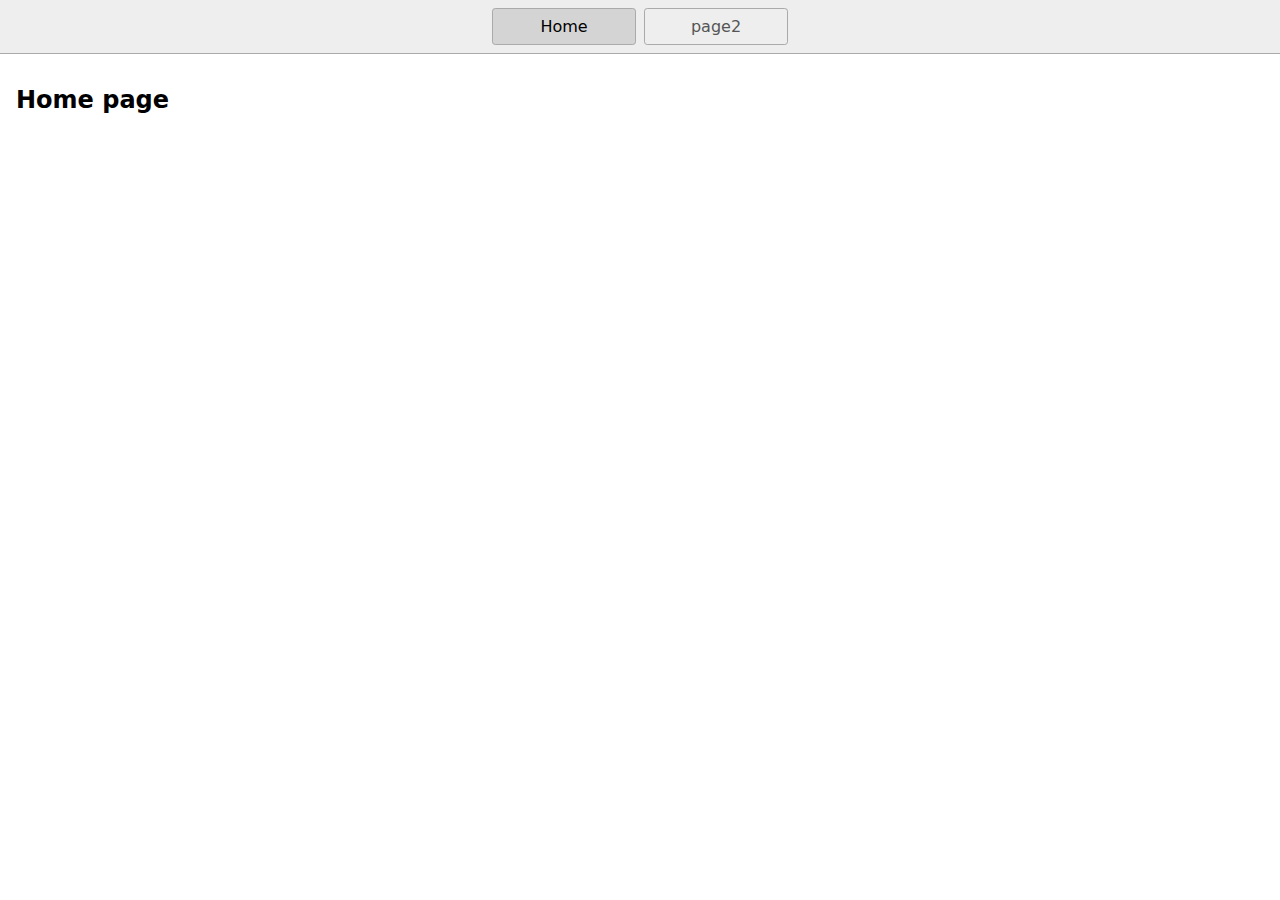
==== index.html @ 262b3e50 "Initial commit" ====
<!DOCTYPE html>
<html lang="en">
  <head>
    <title>Home</title>
    <meta charset="UTF-8" />
    <meta name="viewport" content="width=device-width" />
    <!--
      Need a visual blank slate?
      Remove all code in `styles.css`!
    -->
    <link rel="stylesheet" href="styles.css" />
    <script type="module" src="script.js"></script>
  </head>
  <body>
    <nav>
      <a href="/" aria-current="page">Home</a>
      <a href="/page2.html">page2</a>
    </nav>
    <main>
      <h1>Home page</h1>
    </main>
  </body>
</html>
---- styles.css ----
* {
  box-sizing: border-box;
}

body {
  margin: 0;
  font-family: system-ui, sans-serif;
  color: black;
  background-color: white;
}

nav {
  display: flex;
  flex-wrap: wrap;
  align-items: center;
  justify-content: center;
  padding: 0.5rem;
  gap: 0.5rem;
  border-bottom: solid 1px #aaa;
  background-color: #eee;
}

nav a {
  display: inline-block;
  min-width: 9rem;
  padding: 0.5rem;
  border-radius: 0.2rem;
  border: solid 1px #aaa;
  text-align: center;
  text-decoration: none;
  color: #555;
}

nav a[aria-current='page'] {
  color: #000;
  background-color: #d4d4d4;
}

main {
  padding: 1rem;
}

h1 {
  font-weight: bold;
  font-size: 1.5rem;
}

/* ----- Youtube ----- */
.video-container {
  position: relative;
  width: 100%;
  height: 0;
  padding-bottom: 56.25%; /* 16:9 aspect ratio */
}

.video-container iframe {
  position: absolute;
  top: 0;
  left: 0;
  width: 100%;
  height: 100%;
}
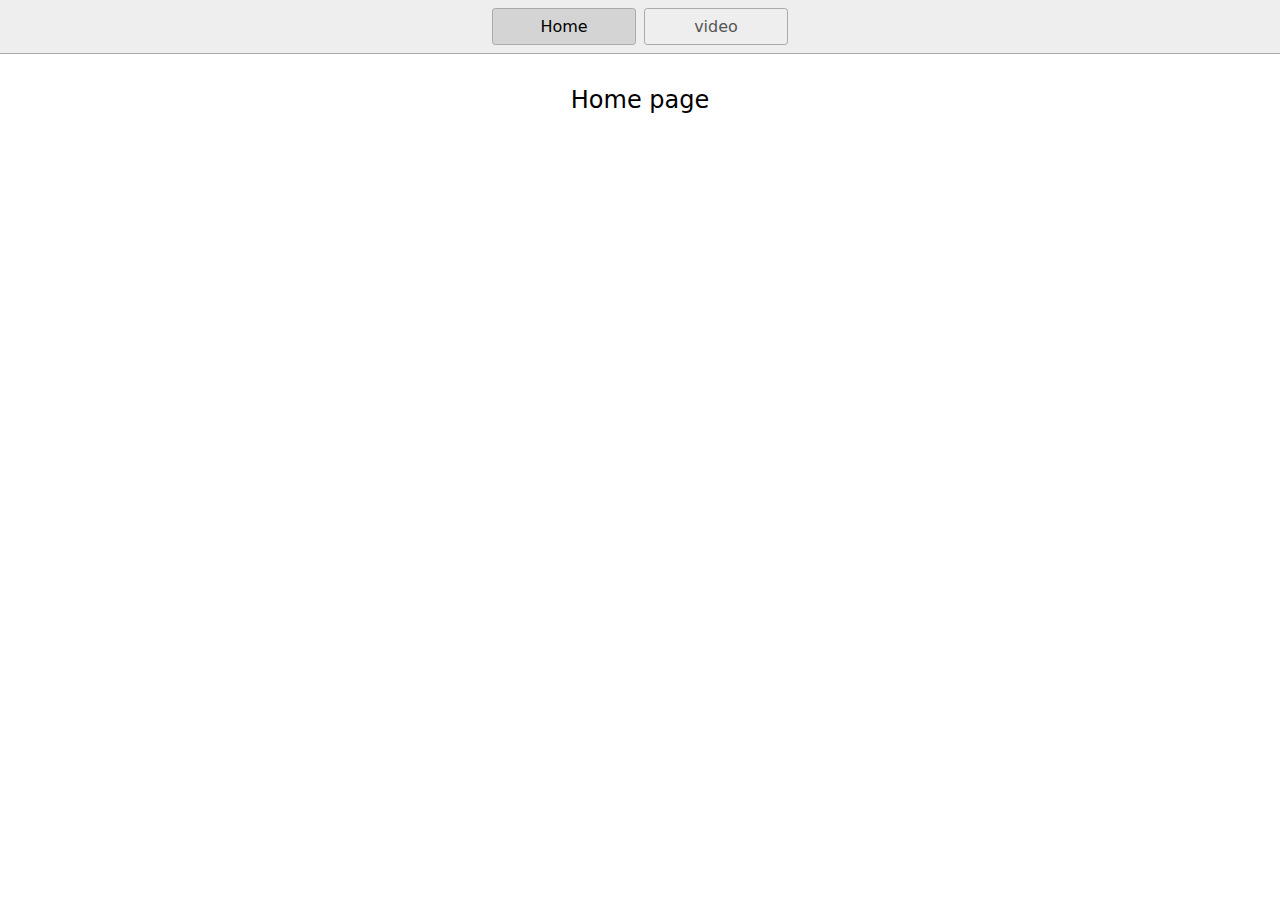
==== commit 6113fc78: "rename layout" ====
--- a/index.html
+++ b/index.html
@@ -14,7 +14,7 @@
   <body>
     <nav>
       <a href="/" aria-current="page">Home</a>
-      <a href="/page2.html">page2</a>
+      <a href="/video.html">video</a>
     </nav>
     <main>
       <h1>Home page</h1>
--- a/styles.css
+++ b/styles.css
@@ -41,11 +41,39 @@
 }
 
 h1 {
-  font-weight: bold;
+  font-weight: 300;
   font-size: 1.5rem;
+  text-align: center;
 }
 
 /* ----- Youtube ----- */
+/* @info: grid https://ascii.jp/elem/000/001/659/1659899/ */
+.video-container-area {
+  /* display: flex; */
+  flex-wrap: wrap;
+  row-gap: 16px;
+  column-gap: 16px;
+  justify-content: center;
+  align-items: center;
+  width: 100%;
+  height: 100%;
+  max-width: 1440px;
+  margin: auto;
+  /* background-color: #000; */
+
+  display: grid;
+  grid-template-columns: repeat(auto-fill, minmax(480px, 1fr));
+}
+
+.video-container-box {
+  display: block;
+  gap: 8px;
+  /* min-width: 240px; */
+  /* max-width: 480px; */
+  width: 100%;
+  height: 100%;
+}
+
 .video-container {
   position: relative;
   width: 100%;
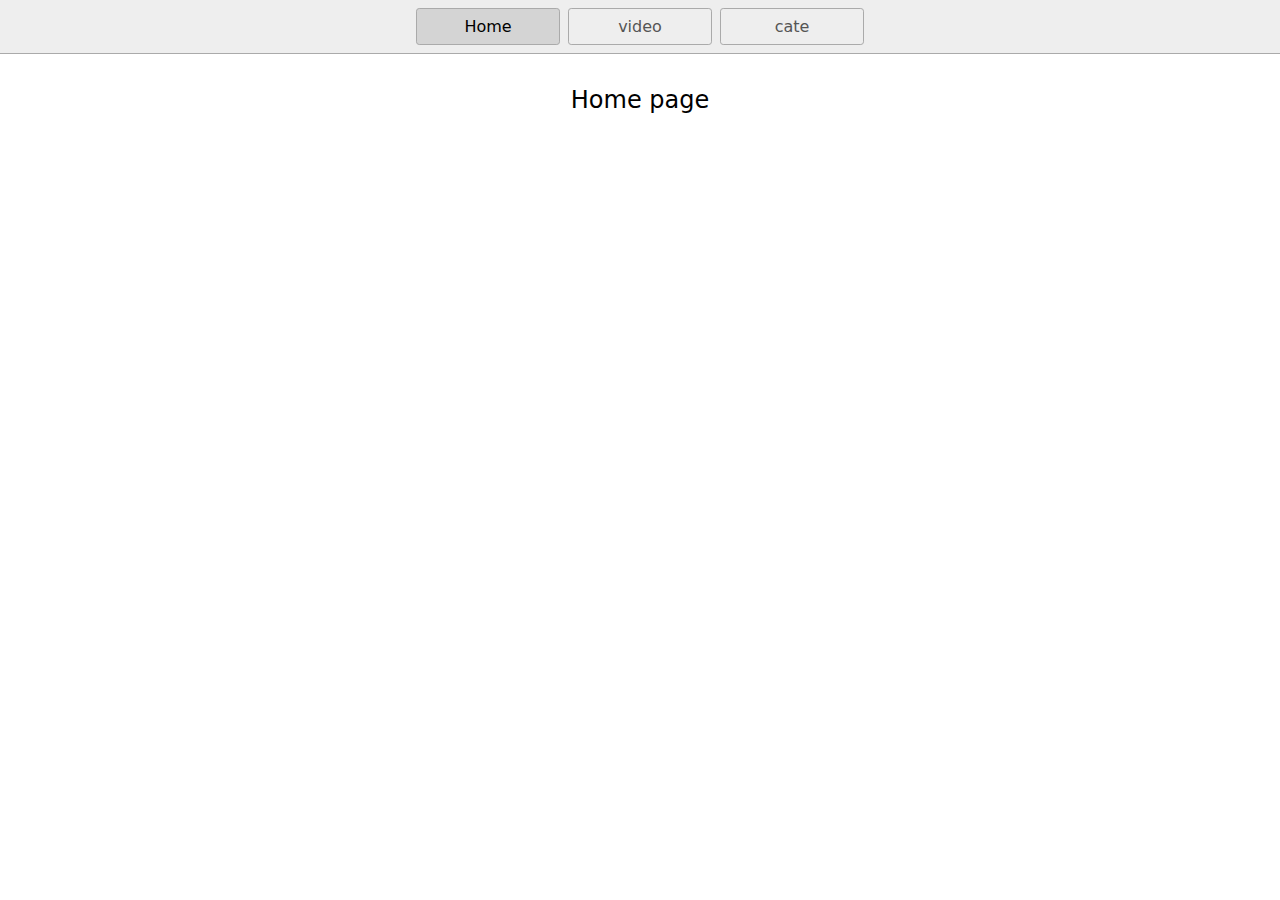
==== commit e8c3a91b: "add cate page" ====
--- a/index.html
+++ b/index.html
@@ -15,6 +15,7 @@
     <nav>
       <a href="/" aria-current="page">Home</a>
       <a href="/video.html">video</a>
+      <a href="/cate.html">cate</a>
     </nav>
     <main>
       <h1>Home page</h1>
